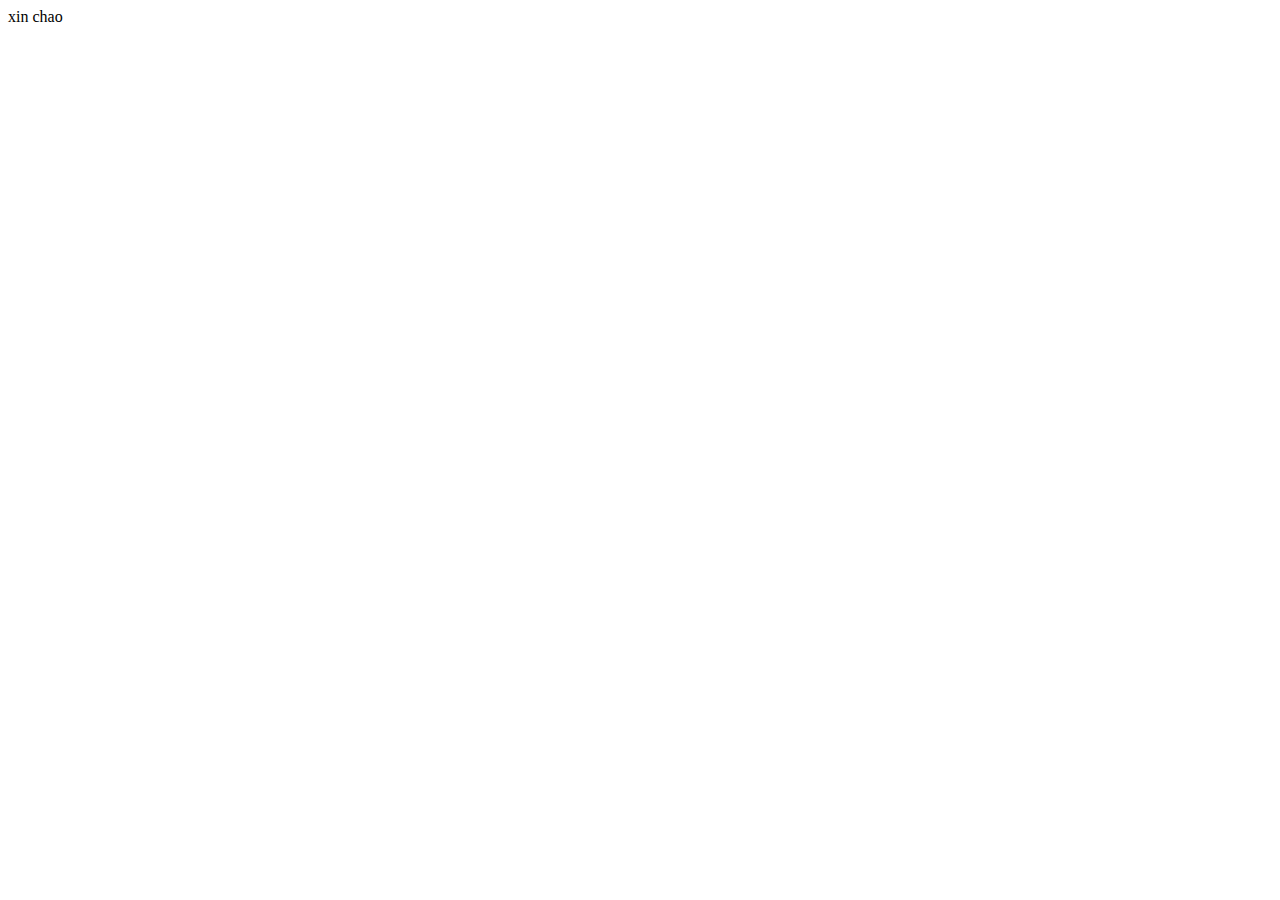
==== index.html @ bdca0e93 "Teula" ====
<!DOCTYPE html>
<html lang="en">
<head>
    <meta charset="UTF-8">
    <meta name="viewport" content="width=device-width, initial-scale=1.0">
    <title>Document</title>
    
</head>
<body>
    xin chao
</body>
</html>
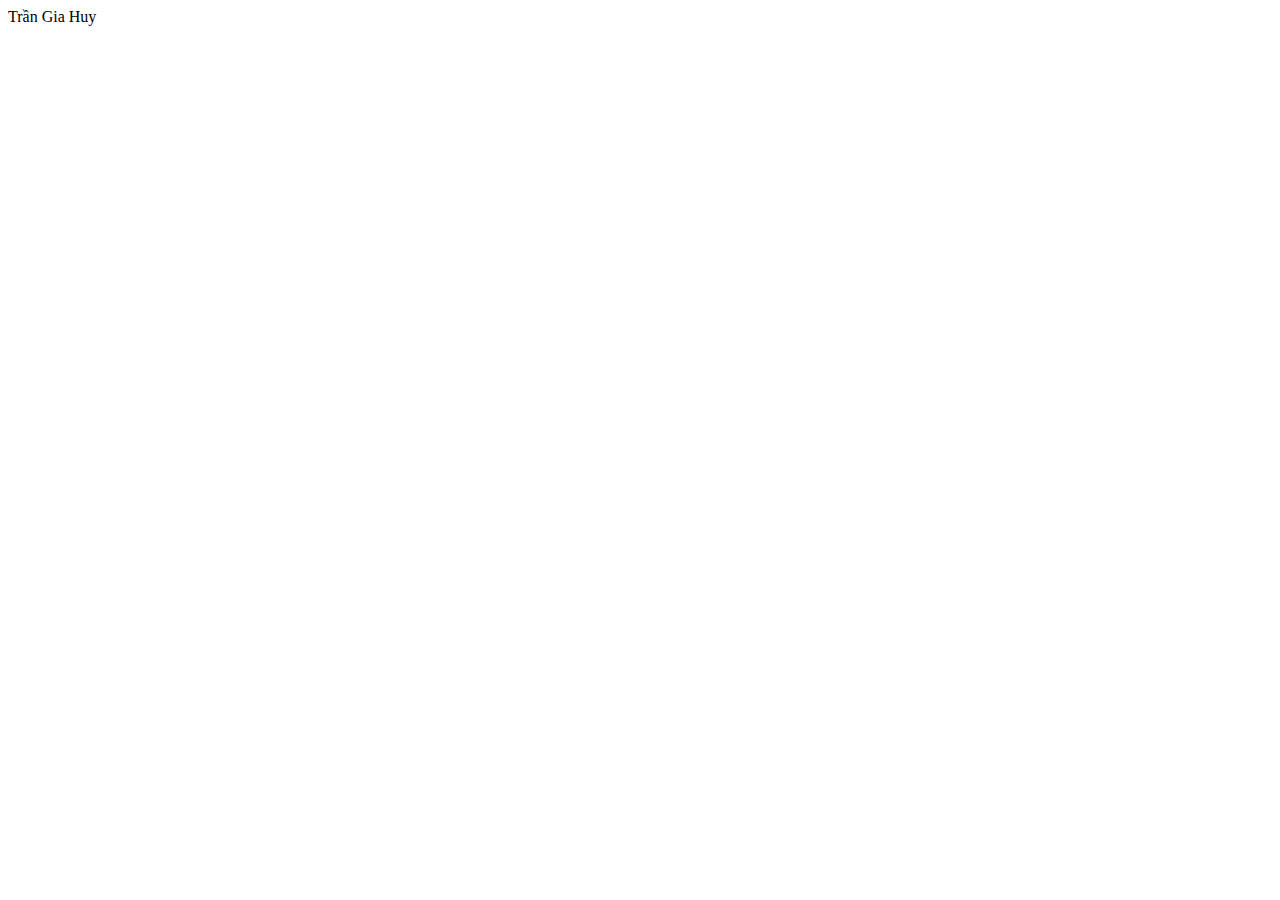
==== commit 93a09d40: "Teula lan 2" ====
--- a/index.html
+++ b/index.html
@@ -7,6 +7,6 @@
     
 </head>
 <body>
-    xin chao
+    Trần Gia Huy 
 </body>
 </html>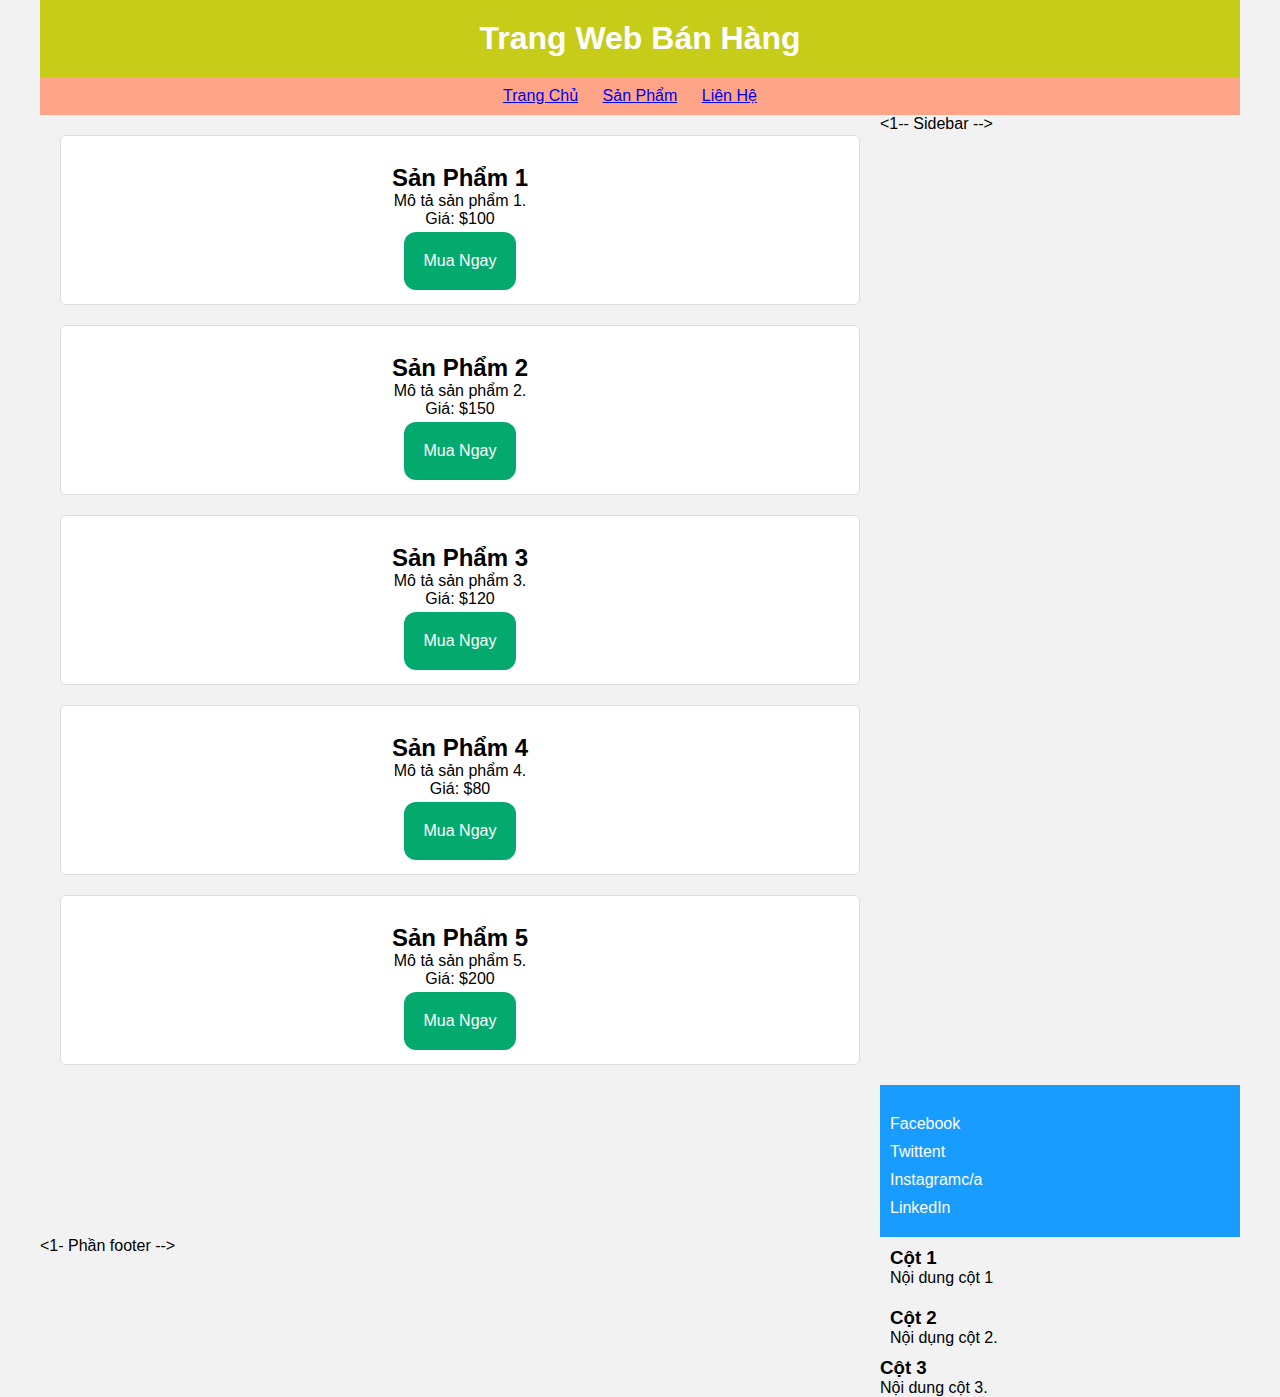
==== commit 9d8bc3db: "huy" ====
--- a/index.html
+++ b/index.html
@@ -1,12 +1,162 @@
 <!DOCTYPE html>
+
 <html lang="en">
+
 <head>
-    <meta charset="UTF-8">
-    <meta name="viewport" content="width=device-width, initial-scale=1.0">
-    <title>Document</title>
-    
+
+<meta charset="UTF-8">
+
+<meta name="viewport" content="width=device-width, initial-scale=1.0">
+
+<title>Trang Web Bán Hàng</title>
+
+<link rel="stylesheet" href="style.css">
+
 </head>
+
 <body>
-    Trần Gia Huy 
+
+<header>
+
+<h1>Trang Web Bán Hàng</h1>
+
+</header>
+
+<!-- Menu điều hướng -->
+
+<nav>
+
+<ul>
+
+<li><a href="#">Trang Chủ</a></li>
+
+<li><a href="#">Sản Phẩm</a></li>
+
+<li><a href="#">Liên Hệ</a></li>
+
+</ul>
+
+</nav>
+
+<div class="product-list">
+
+<!-- Hiển thị duy nhất một sản phẩm trên mỗi hàng -->
+
+<div class="product-card">
+
+<img src="https://picsum.photos/id/684/600/400" alt="">
+
+<h2>Sản Phẩm 1</h2>
+
+<p>Mô tả sản phẩm 1.</p>
+
+<p>Giá: $100</p>
+
+<button class="button button4">Mua Ngay</button>
+
+</div>
+
+<!-- Bổ sung thêm sản phẩm  -->
+
+<div class="product-card">
+
+<img src="https://picsum.photos/id/1025/600/400" alt="">
+
+<h2>Sản Phẩm 2</h2>
+
+<p>Mô tả sản phẩm 2.</p>
+
+<p>Giá: $150</p>
+
+<button class="button button4">Mua Ngay</button>
+
+</div>
+
+<div class="product-card">
+
+<img src="https://picsum.photos/id/1060/600/400" alt="">
+
+<h2>Sản Phẩm 3</h2>
+
+<p>Mô tả sản phẩm 3.</p>
+
+<p>Giá: $120</p>
+
+<button class="button button4">Mua Ngay</button>
+</div>
+
+<div class="product-card">
+
+<img src="https://picsum.photos/id/30/600/400" alt="">
+
+<h2>Sản Phẩm 4</h2>
+
+<p>Mô tả sản phẩm 4.</p>
+
+<p>Giá: $80</p>
+
+<button class="button button4">Mua Ngay</button>
+
+</div>
+
+<div class="product-card">
+
+<img src="https://picsum.photos/id/431/600/400" alt="">
+
+<h2>Sản Phẩm 5</h2>
+
+<p>Mô tả sản phẩm 5.</p>
+
+<p>Giá: $200</p>
+
+<button class="button button4">Mua Ngay</button>
+
+</div>
+
+</div>
+
+<1-- Sidebar -->
+
+<div class="sidebar">
+
+<!-- Hiển thị thanh sidebar ở phía dưới sản phẩm trên di động -->
+
+<div class="social-icons">
+
+<a href="#">Facebook</a>
+<a href="#">Twittent</a>
+<a href="#">Instagramc/a
+<a href="#">LinkedIn</a>
+
+</div>
+</div>
+
+<1- Phần footer -->
+
+<div class="footer">
+<div class="footer-item">
+
+<h3>Cột 1</h3>
+<p>Nội dung cột 1</p>
+
+</div>
+
+<div class="footer-item">
+
+<h3>Cột 2</h3>
+
+<p> Nội dụng cột 2.</p>
+
+</div>
+
+<div classe ="footer-item">
+
+<h3>Cột 3</h3>
+
+<p>Nội dung cột 3.</p>
+
+</div>
+
 </body>
+
 </html>--- a/style.css
+++ b/style.css
@@ -0,0 +1,160 @@
+*{
+    margin: 0;
+    padding: 0; 
+    box-sizing: border-box;  
+    }
+    body {
+        font-family: Arial, sans-serif;
+        background-color: #f2f2f2;
+        display: grid;
+        grid-template-columns: 70% 30%;
+        /* Chia trang thành hai cột */
+        max-width: 1200px;
+        /* Độ rộng tối đa của trang web */
+        margin: 0 auto;
+        /* Canh giữa trang web trên màn hình */
+    } 
+
+    header {
+        background-color: #c7cc19;
+        color: #fff;
+        padding: 20px;
+        text-align: center;
+        grid-column: 1 / span 2; 
+        /* Trải đều qua cả hai cột */  
+    }
+
+    nav { 
+        background-color: #ffa486; 
+        color: #fff;
+        text-align: center;
+        padding: 10px;
+        grid-column: 1/ span 2;
+        /* Trải đều qua cả hai cột */
+     }
+
+    nav ul {
+    list-style: none;
+    }
+
+    nav ul li {
+    display: inline;
+    margin-right: 20px;
+    }
+    /*Phần danh sách sản phẩm */
+    
+    .product-list {
+        display: grid;
+        grid-template-columns: repeat (3, 1fr);
+        /* Hiển thị 3 sản phẩm trên mỗi hàng */
+        gap: 20px;
+        /* Khoảng cách giữa các sản phẩm */
+        padding: 20px;
+        grid-column: 1;
+        /* Chỉ nằm ở cột đầu tiên */
+     }
+
+    .product-card {
+        background-color: #fff;
+        border: 1px solid #ddd;
+        border-radius: 5px;
+        padding: 10px;
+        width: 100%;
+        text-align: center; /* Căn giữa nội dung trong sản phẩm */
+    }
+
+    .product-card img {
+        max-width: 100%;
+        height: auto;
+    }
+    /* Phần sidebar */
+    
+    .sidebar {
+        background-color: #199cff;
+        color: #fff;
+        padding: 10px;
+        grid-column: 2;
+    /* Chỉ nằm ở cột thứ hai */
+     }
+    
+    .social-icons {
+        margin-top: 20px;
+     }
+    .social-icons a {
+        color: #fff;
+        text-decoration: none;
+        display: block;
+        margin-bottom: 10px;
+     }
+    /* Chình lại bố cục cho màn hình thiết bị di động */
+    @media (max-width: 576px) {
+        .product-list {
+        grid-template-columns: 1fr;
+        /* Hiển thị một sản phẩm trên mỗi hàng */
+     }
+
+    .product-card {
+        width: 100%;
+        margin-bottom: 20px;
+     }
+    
+    .sidebar {
+        grid-column: 1/ span 2;
+    
+        /* Trải đều qua cả hai cột */ 
+    }
+    /* Chỉnh lại bố cục cho phần footer */
+    .footer {
+        grid-template-columns: 1fr;
+        /* 1 cột xếp chồng lên nhau trên màn hình di động */
+     }
+    
+     }
+    /* Phần footer */
+    footer {
+        background-color: #333;
+        color: #fff;
+        text-align: center;
+        padding: 20px;
+        grid-column: 1 / span 2;
+        /* Trải đều qua cả hai cột */
+        display: grid;
+     }
+    /* Cột trong phần footer */
+    .footer-item {
+        padding: 10px;
+     }
+     /* Chỉnh layout cho máy tính */
+    
+    @media (min-width: 768px) {
+    
+        .footer {
+            grid-template-columns: repeat (3, 1fr);
+            /* 3 cột trên máy tính */
+        }
+    
+     }
+    .button {
+        background-color: #04AA6D;
+        border: none;
+        color: white;
+        padding: 20px;
+        text-align: center;
+        text-decoration: none;
+        display: inline-block;
+        font-size: 16px;
+        margin: 4px 2px;
+     }
+    .button1 {
+        border-radius: 2px;
+     }
+     .button3 {
+        border-radius: 8px;
+     }
+     .button4 {
+    
+        border-radius: 12px;
+     }
+     .button5 {
+        border-radius: 50%;
+     }
